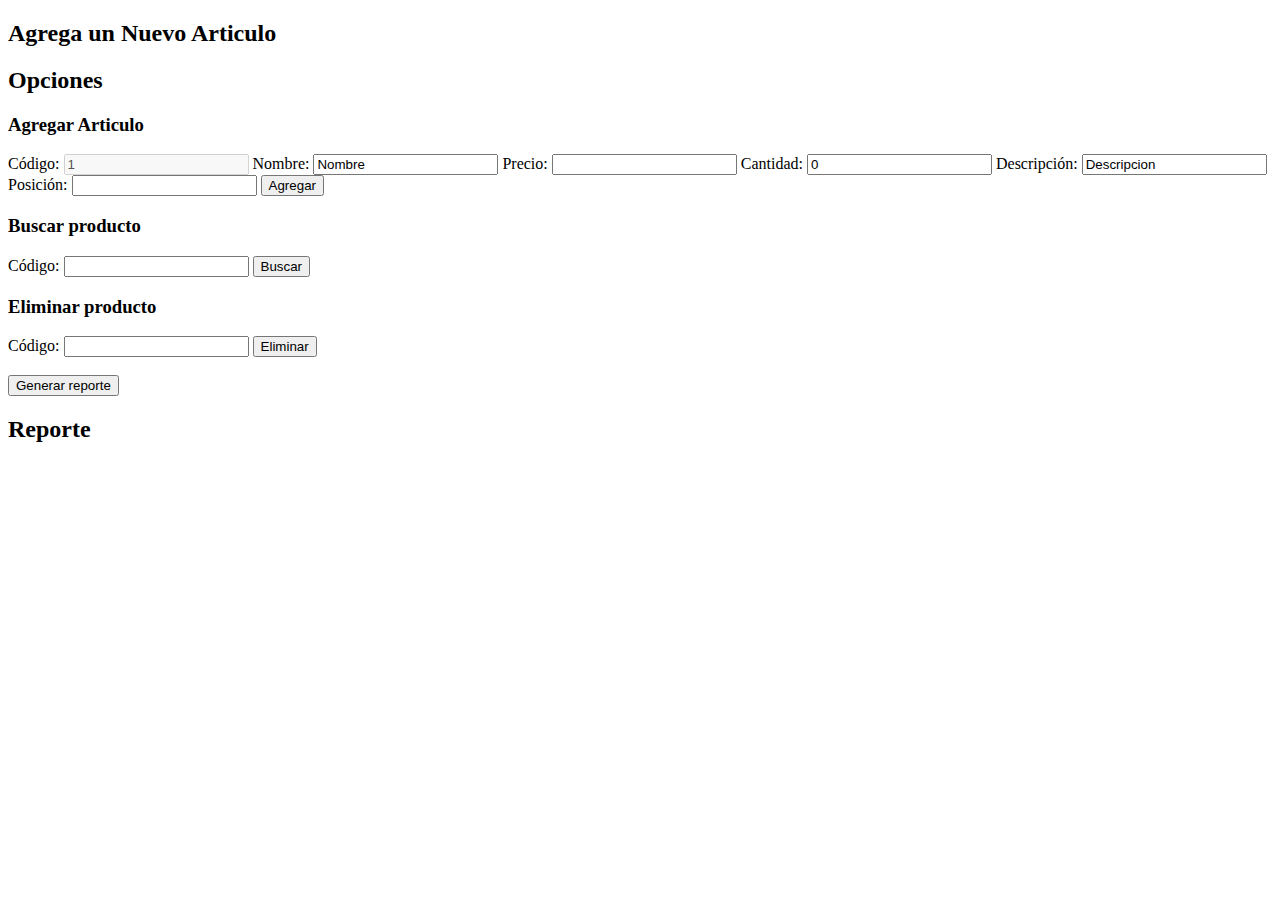
==== Segunda Parcial/Sistema de Informacion Con Vectores Ordenados/index.html @ 64f23ef7 "primer commit (html)" ====
<!DOCTYPE html>
<html lang="es">

<head>
    <meta charset="UTF-8">
    <meta name="viewport" content="width=device-width, initial-scale=1.0">
    <meta http-equiv="X-UA-Compatible" content="ie=edge">
    <title>Sistema de Informacion</title>
    <link rel="stylesheet" href="style.css">
</head>
<h2>Agrega un Nuevo Articulo</h2>

<body>
    <section>
        <h2>Opciones</h2>
        <h3>Agregar Articulo</h3>
        <form>
            <label for="codigo">Código: </label>
            <input id="codigo" type="number" value="1" disabled>
            <label for="nombre">Nombre: </label>
            <input id="nombre" type="text" value="Nombre">
            <label for="precio">Precio: </label>
            <input id="precio" type="number" value="$0000">
            <label for="cantidad">Cantidad: </label>
            <input id="cantidad" type="number" value="0">
            <label for="Descripcion">Descripción: </label>
            <input id="descripcion" type="text" value="Descripcion">
            <label for="posicion">Posición: </label>
            <input id="posicion" type="number" min="0">
            <button id="btnAdd" type="button">Agregar</button>
        </form>
        <h3>Buscar producto</h3>
        <form>
            <label for="buscarCodigo">Código: </label>
            <input id="buscarCodigo" type="number">
            <button id="btnBuscar" type="button">Buscar</button>
            <div id="productoEncontrado"></div>
        </form>
        <h3>Eliminar producto</h3>
        <form>
            <label for="borrarCodigo">Código: </label>
            <input id="borrarCodigo" type="number">
            <button id="btnDelete" type="button">Eliminar</button>
        </form>
        <br>
        <div>
            <button id="btn">Generar reporte</button>
        </div>
    </section>
    <aside>
        <h2>Reporte</h2>
        <article id="reporte"></article>
    </aside>
</body>
<script src="./main.js" type="module"></script>

</html>
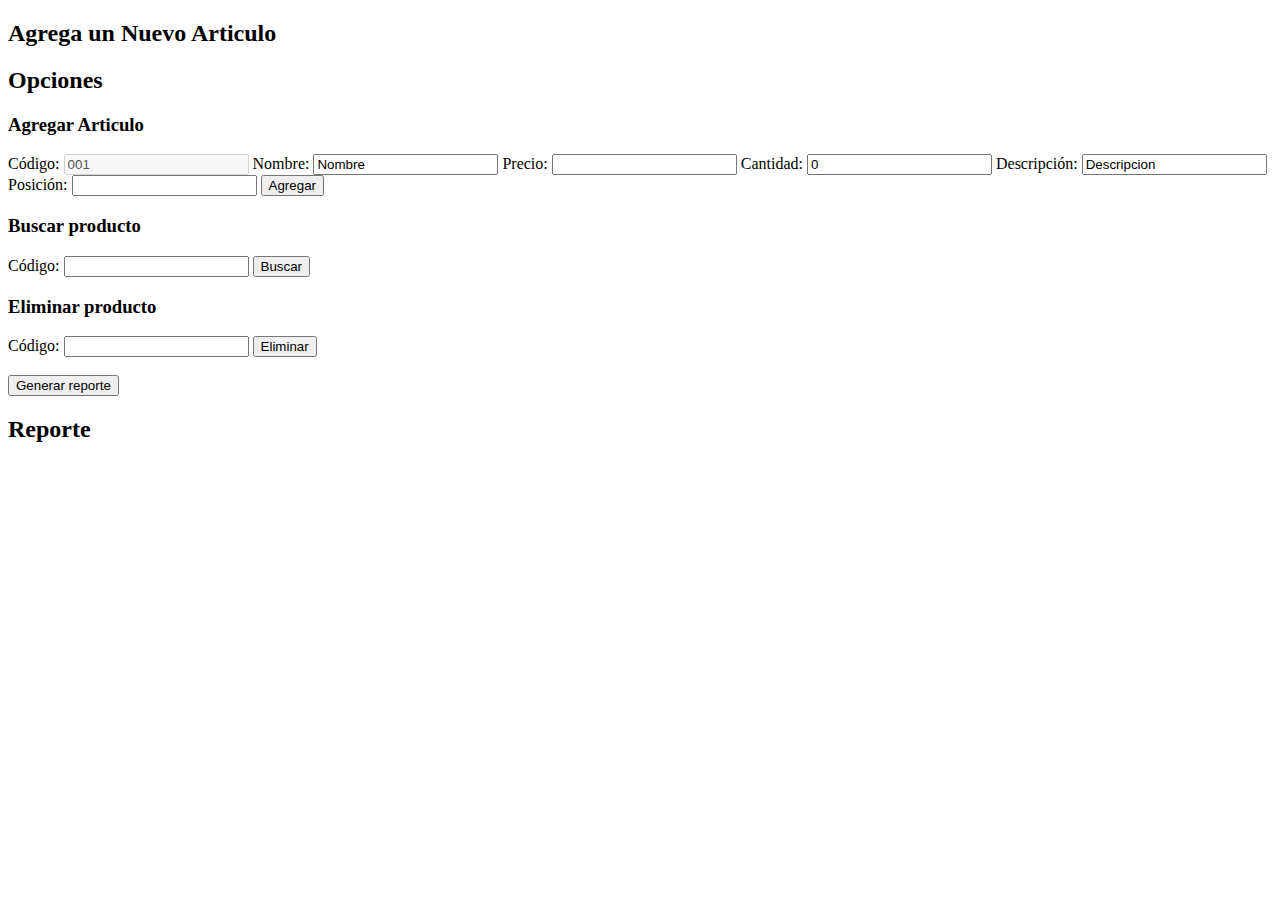
==== commit a836720b: "Add files via upload" ====
--- a/Segunda Parcial/Sistema de Informacion Con Vectores Ordenados/index.html
+++ b/Segunda Parcial/Sistema de Informacion Con Vectores Ordenados/index.html
@@ -6,7 +6,6 @@
     <meta name="viewport" content="width=device-width, initial-scale=1.0">
     <meta http-equiv="X-UA-Compatible" content="ie=edge">
     <title>Sistema de Informacion</title>
-    <link rel="stylesheet" href="style.css">
 </head>
 <h2>Agrega un Nuevo Articulo</h2>
 
@@ -16,11 +15,11 @@
         <h3>Agregar Articulo</h3>
         <form>
             <label for="codigo">Código: </label>
-            <input id="codigo" type="number" value="1" disabled>
+            <input id="codigo" type="number" value="001" disabled>
             <label for="nombre">Nombre: </label>
             <input id="nombre" type="text" value="Nombre">
             <label for="precio">Precio: </label>
-            <input id="precio" type="number" value="$0000">
+            <input id="precio" type="number">
             <label for="cantidad">Cantidad: </label>
             <input id="cantidad" type="number" value="0">
             <label for="Descripcion">Descripción: </label>
@@ -40,11 +39,11 @@
         <form>
             <label for="borrarCodigo">Código: </label>
             <input id="borrarCodigo" type="number">
-            <button id="btnDelete" type="button">Eliminar</button>
+            <button id="btnBorrar" type="button">Eliminar</button>
         </form>
         <br>
         <div>
-            <button id="btn">Generar reporte</button>
+            <button id="btnReporte">Generar reporte</button>
         </div>
     </section>
     <aside>
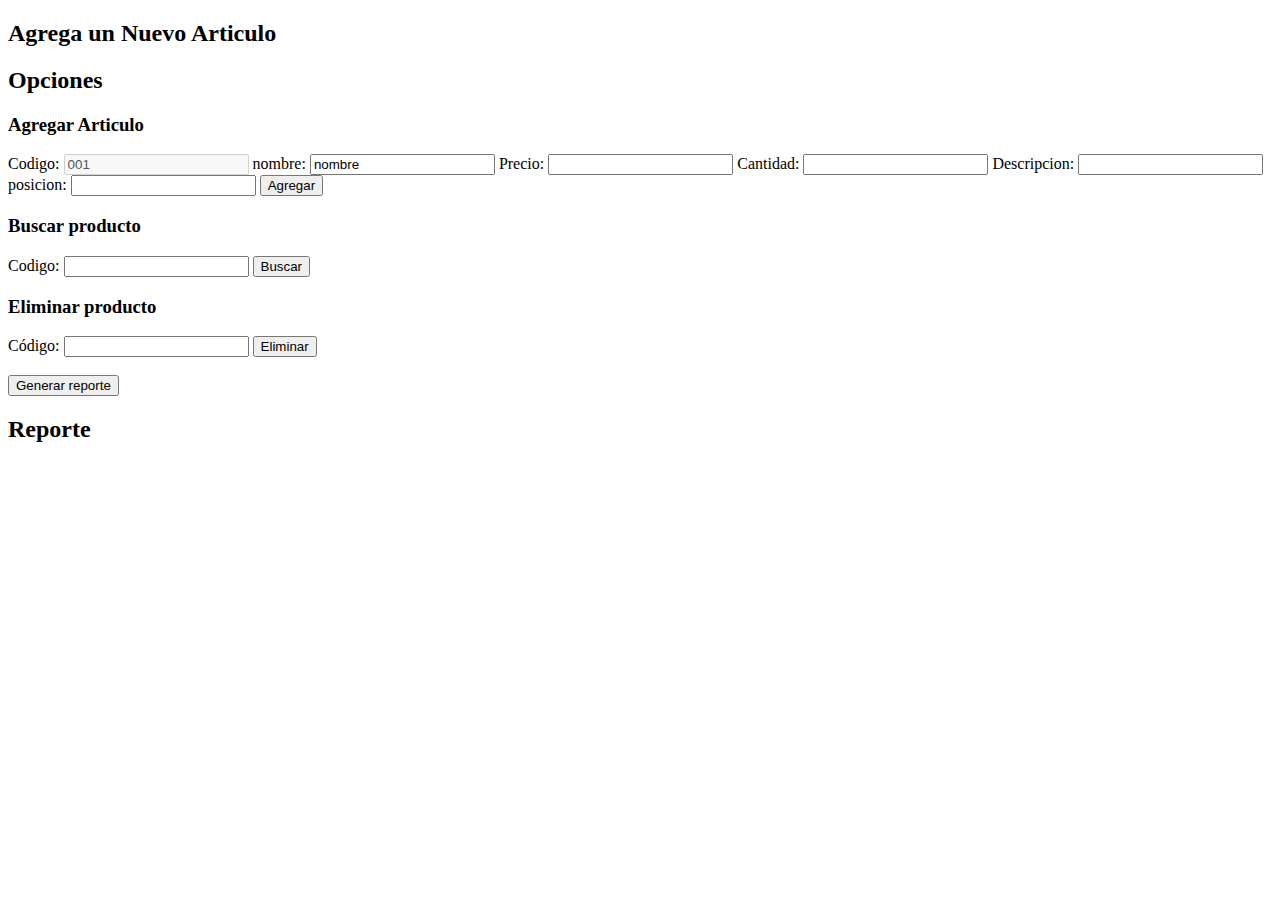
==== commit 2b3ccd11: "Add files via upload" ====
--- a/Segunda Parcial/Sistema de Informacion Con Vectores Ordenados/index.html
+++ b/Segunda Parcial/Sistema de Informacion Con Vectores Ordenados/index.html
@@ -14,23 +14,23 @@
         <h2>Opciones</h2>
         <h3>Agregar Articulo</h3>
         <form>
-            <label for="codigo">Código: </label>
-            <input id="codigo" type="number" value="001" disabled>
-            <label for="nombre">Nombre: </label>
-            <input id="nombre" type="text" value="Nombre">
-            <label for="precio">Precio: </label>
-            <input id="precio" type="number">
-            <label for="cantidad">Cantidad: </label>
-            <input id="cantidad" type="number" value="0">
-            <label for="Descripcion">Descripción: </label>
-            <input id="descripcion" type="text" value="Descripcion">
-            <label for="posicion">Posición: </label>
-            <input id="posicion" type="number" min="0">
-            <button id="btnAdd" type="button">Agregar</button>
+            <label for="codigo">Codigo:</label>
+            <input type="number" id="codigo" value="001" disabled>
+            <label for="nombre">nombre:</label>
+            <input type="text" id="nombre" value="nombre">
+            <label for="precio">Precio:</label>
+            <input type="number" id="precio">
+            <label for="cantidad">Cantidad:</label>
+            <input type="number" id="cantidad">
+            <label for="descripcion">Descripcion:</label>
+            <input type="text" id="descripcion">
+            <label for="posicion">posicion:</label>
+            <input type="number" id="posicion" min="0">
+            <button type="button" id="btnAdd">Agregar</button>
         </form>
         <h3>Buscar producto</h3>
         <form>
-            <label for="buscarCodigo">Código: </label>
+            <label for="buscarCodigo">Codigo:</label>
             <input id="buscarCodigo" type="number">
             <button id="btnBuscar" type="button">Buscar</button>
             <div id="productoEncontrado"></div>
